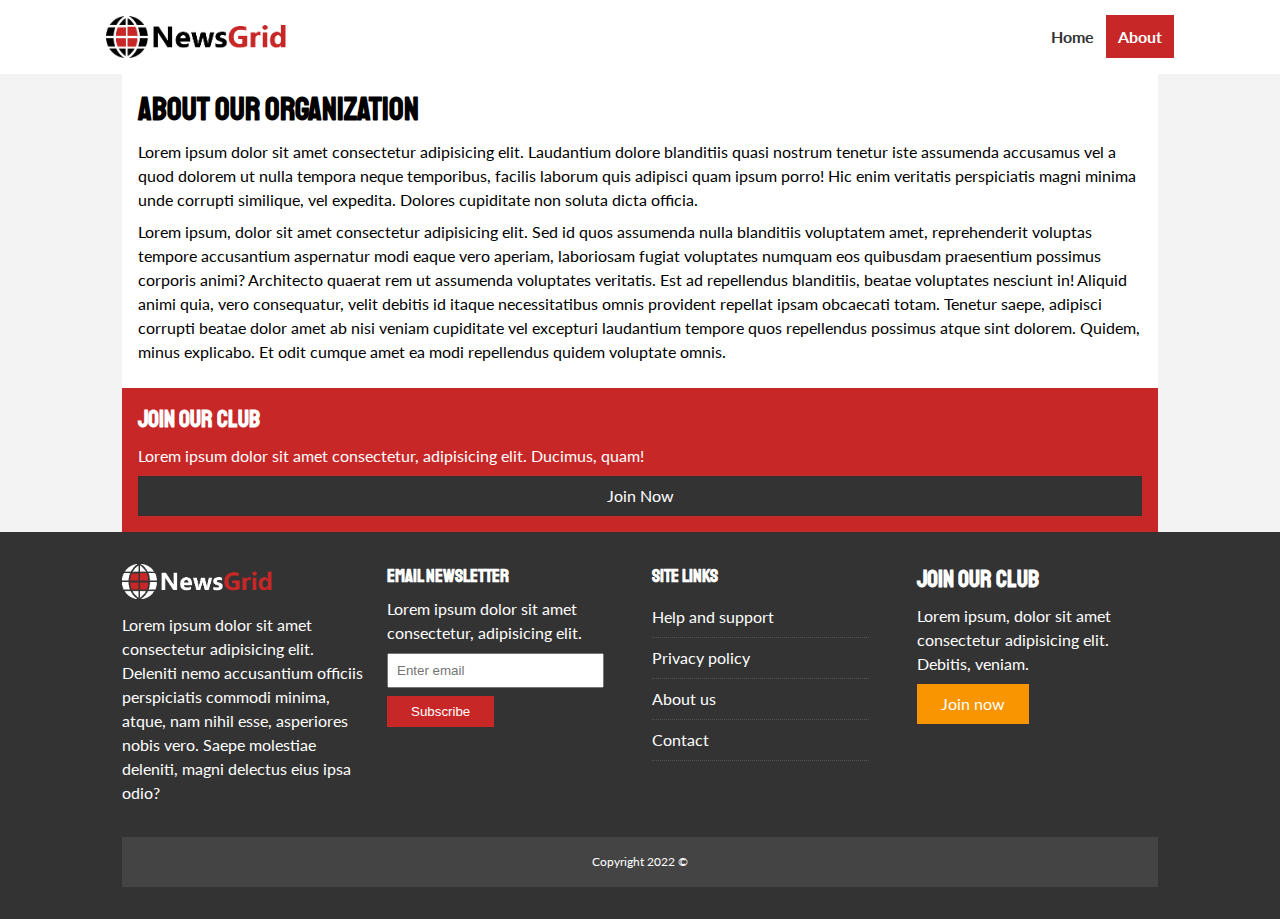
==== about.html @ 359295e4 "Added markup for the about page" ====
<!DOCTYPE html>
<html lang="en">
<head>
    <meta charset="UTF-8">
    <meta http-equiv="X-UA-Compatible" content="IE=edge">
    <meta name="viewport" content="width=device-width, initial-scale=1.0">
    <title>Newsgrid - About</title>
    <link rel="stylesheet" href="https://cdnjs.cloudflare.com/ajax/libs/font-awesome/6.2.1/css/all.min.css" integrity="sha512-MV7K8+y+gLIBoVD59lQIYicR65iaqukzvf/nwasF0nqhPay5w/9lJmVM2hMDcnK1OnMGCdVK+iQrJ7lzPJQd1w==" crossorigin="anonymous" referrerpolicy="no-referrer" />
    <link rel="stylesheet" href="css/style.css">
    <link rel="stylesheet" media="screen and (max-width: 768px)" href="css/mobile.css">
    <link rel="shortcut icon" type="image/x-icon" href="favicon.ico">
    <link rel="preconnect" href="https://fonts.googleapis.com"><link rel="preconnect" href="https://fonts.gstatic.com" crossorigin><link href="https://fonts.googleapis.com/css2?family=Lato&family=Staatliches&display=swap" rel="stylesheet">
    
</head>
<body>

    <nav id="main-nav">
        <div class="container">

            <img src="img/logo.png" alt="NewsGrid" class="logo">
            <div class="social">
                <a href="facebook.com" target="_blank"><i class="fab fa-facebook fa-2x"></i></a>
                <a href="twitter.com" target="_blank"><i class="fab fa-twitter fa-2x"></i></a>
                <a href="instagram.com" target="_blank"><i class="fab fa-instagram fa-2x"></i></a>
                <a href="youtube.com" target="_blank"><i class="fab fa-youtube fa-2x"></i></a>
            </div>
            <ul>
                <li><a href="index.html">Home</a></li>
                <li><a href="about.html" class="current">About</a></li>
            </ul>
        </div>
    </nav>


   <section id="about">
    <div class="container">
        <div class="page-container">
            <article class="card">
                <h1 class="l-jeading">About our organization</h1>
                <p>Lorem ipsum dolor sit amet consectetur adipisicing elit. Laudantium dolore blanditiis quasi nostrum tenetur iste assumenda accusamus vel a quod dolorem ut nulla tempora neque temporibus, facilis laborum quis adipisci quam ipsum porro! Hic enim veritatis perspiciatis magni minima unde corrupti similique, vel expedita. Dolores cupiditate non soluta dicta officia.</p>
                <p>Lorem ipsum, dolor sit amet consectetur adipisicing elit. Sed id quos assumenda nulla blanditiis voluptatem amet, reprehenderit voluptas tempore accusantium aspernatur modi eaque vero aperiam, laboriosam fugiat voluptates numquam eos quibusdam praesentium possimus corporis animi? Architecto quaerat rem ut assumenda voluptates veritatis. Est ad repellendus blanditiis, beatae voluptates nesciunt in! Aliquid animi quia, vero consequatur, velit debitis id itaque necessitatibus omnis provident repellat ipsam obcaecati totam. Tenetur saepe, adipisci corrupti beatae dolor amet ab nisi veniam cupiditate vel excepturi laudantium tempore quos repellendus possimus atque sint dolorem. Quidem, minus explicabo. Et odit cumque amet ea modi repellendus quidem voluptate omnis.</p>

            </article>

            <aside class="card bg-primary">
                <h2>Join our club</h2>
                <p>Lorem ipsum dolor sit amet consectetur, adipisicing elit. Ducimus, quam!</p>
                <a href="#" class="btn btn-dark btn-block">Join Now</a>
            </aside>
        </div>
    </div>
   </section>

    <!-- footer-->
    <footer id="main-footer" class="py-2">

        <div class="container footer-container">
            <div>
                <img src="img/logo_light.png" alt="Newsgrid">
                <p>
                    Lorem ipsum dolor sit amet consectetur adipisicing elit. Deleniti nemo accusantium officiis perspiciatis commodi minima, atque, nam nihil esse, asperiores nobis vero. Saepe molestiae deleniti, magni delectus eius ipsa odio?
                </p>
            </div>
                <div>
                <h3>Email Newsletter</h3>
                <p>Lorem ipsum dolor sit amet consectetur, adipisicing elit.</p>
                <form>
                    <input type="email" placeholder="Enter email">
                    <input type="submit" value="Subscribe" class="btn btn-primary">
                </form>
                </div>
            
            <div>
                <h3>Site links</h3>
                <ul class="list">
                    <li><a href="#">Help and support</a></li>
                    <li><a href="#">Privacy policy</a></li>
                    <li><a href="#">About us</a></li>
                    <li><a href="#">Contact</a></li>
                </ul>
            </div>
            <div>
                <h2>Join our club</h2>
                <p>Lorem ipsum, dolor sit amet consectetur adipisicing elit. Debitis, veniam.</p>
                <a href="" class="btn btn-secondary">Join now</a>
            </div>
            <div><p>Copyright 2022 &copy;</p></div>
        </div>
    </footer>
</body>
</html>
---- css/style.css ----
:root {
    --primary-color: #C72727;
    --secondary-color: #F99500;
    --light-color: #F3F3F3;
    --dark-color: #333;
    --max-width: 1100px;
}

.category {
    --sports-color: #F99500;
    --ent-color: #A66BBE;
    --tech-color: #009CFF;
}

* {
    margin:0;
    padding: 0;
    box-sizing: border-box;
}

body {
    font-family: 'Lato', sans-serif;
    line-height: 1.5;;
    background: var(--light-color);
}

a{
    color: #333;
    text-decoration: none;
}

ul {
    list-style: none;
}

p {
    margin: .5rem 0;
}

img {
    width: 100%;
}

h1, h2, h3, h4, h5, h6  {
    font-family: 'Staatliches', cursive;
    margin-bottom: .55rem;
    line-height: 1.3;
}

/* utility */

.container {
    max-width: var(--max-width);
    margin: auto;
    padding: 0 2rem;
    overflow: hidden;
}

.category {
    display: inline-block;
    color: #FFF;
    font-size: 0.55 rem;
    text-transform: uppercase;
    padding: 0.4rem 0.6rem;
    border-radius: 15px;
    margin-bottom: 0.5rem;
}

.category-sports {
    background: var(--sports-color);
}

.category-ent {
    background: var(--ent-color);
}

.category-tech {
    background: var(--tech-color);
}

.btn {
    display: inline-block;
    border: none;
    background: var(--dark-color);
    color: #FFF;
    padding: 0.5rem 1.5rem;

}

.btn-light {
    background: var(--light-color);
}

.btn-dark {
    background: #333;
}

.btn-primary {
    background: var(--primary-color);
}

.btn-secondary {
    background: var(--secondary-color);
}

.btn:hover {
    opacity: 0.9;
}

.btn-block {
    display: block;
    width: 100%;
    text-align: center;
}

.card {
    background: #FFF;
    padding: 1rem;
}

.bg-dark {
    background: var(--dark-color);
    color: #FFF;
}

.bg-primary {
    background: var(--primary-color);
    color: #FFF;
}

.bg-secondary {
    background: var(--secondary-color);
    color: #FFF;
}

.bg-dark h1,
.bg-dark h2,
.bg-dark h3,
.bg-dark a,
.bg-primary h1,
.bg-primary h2,
.bg-primary h3,
.bg-primary a,
.bg-secondary h1,
.bg-secondary h2,
.bg-secondary h3,
.bg-secondary a {
    color: #FFF;
}


.py-1 {
    padding: 1.5rem 0;
}

.py-2 {
    padding: 2rem 0;
}
.py-3 {
    padding: 3rem 0;
}

.p{
    padding: 1.5rem;
}

.p2{
    padding: 2rem;
}
.p3 {
    padding: 3rem;
}

.list li {
    padding: .5rem 0;
    border-bottom: #555 dotted 1px;
    width: 90%;
}

.list li a:hover {
    color: var(--primary-color) !important;
}

/* navigation */

#main-nav {
    background: #FFF;
    position: sticky;
    top: 0;
    z-index: 2;
}

#main-nav .container {
    display: grid;
    grid-template-columns: 6fr 3fr 2fr;
    padding: 1rem;
    align-items: center;

}

#main-nav .logo {
    width: 180px;
}

#main-nav ul {
    justify-self: end;
    display: flex;
}

#main-nav ul li a {
    padding: .75rem;
    font-weight: bold;
}

#main-nav ul li a.current {
    background: var(--primary-color);
    color: #FFF;
}

#main-nav ul li a:hover{
    background: var(--light-color);
    color: var(--dark-color);
}

#main-nav .social {
    justify-self: center;

}

#main-nav .social i {
    color: #777;
    margin-right: .5rem;
}

/* Showcase */

#showcase {
    color: #FFF;
    background: #333;
    padding: 2rem;
    position: relative;
}

#showcase:before {
    content: '';
    background: url('../img/featured.jpg') no-repeat center center/cover;
    position: absolute;
    top: 0;
    left: 0;
    width: 100%;
    height: 100%;
    opacity: 0.4;
}
#showcase .showcase-container {
    display: grid;
    grid-template-columns: repeat(2,1fr);
    justify-content: center;
    align-items: center;
    height: 50vh;
}

#showcase .showcase-content {
    z-index: 1;
}

#showcase .showcase-content p {
    margin-bottom: 1rem;
}

/* home articles */

#home-articles .articles-container {
    display: grid;
    grid-template-columns: repeat(3, 1fr);
    grid-gap: 1rem;
}

#home-articles .articles-container > *:first-child, #home-articles .articles-container > *:last-child  {
    display: grid;
    grid-template-columns: repeat(2,1fr);
    grid-gap: 1rem;
    grid-column: 1 / span 2;
    align-items: center;
}

#home-articles .articles-container > *:last-child {
    grid-column: 2 / span 2;
}

/* footer */

#main-footer {
    background: var(--dark-color);
    color: #FFF;
}

#main-footer img {
    width: 150px;
}
#main-footer a {
    color: #FFF;
}

#main-footer .footer-container {
    display: grid;
    grid-template-columns: repeat(4, 1fr);
    grid-gap: 1.5rem;
}

#main-footer .footer-container > *:last-child {
    background: #444;
    grid-column: 1 / span 4;
    text-align: center;
    padding: 0.5rem;
    font-size: 0.75rem;
    
}

#main-footer .footer-container input[type='email'] {
    width: 90%;
    padding: 0.5rem;
    margin-bottom: 0.5rem;
}

#main-footer .footer innput[type='submit'] {
    width: 90%
}
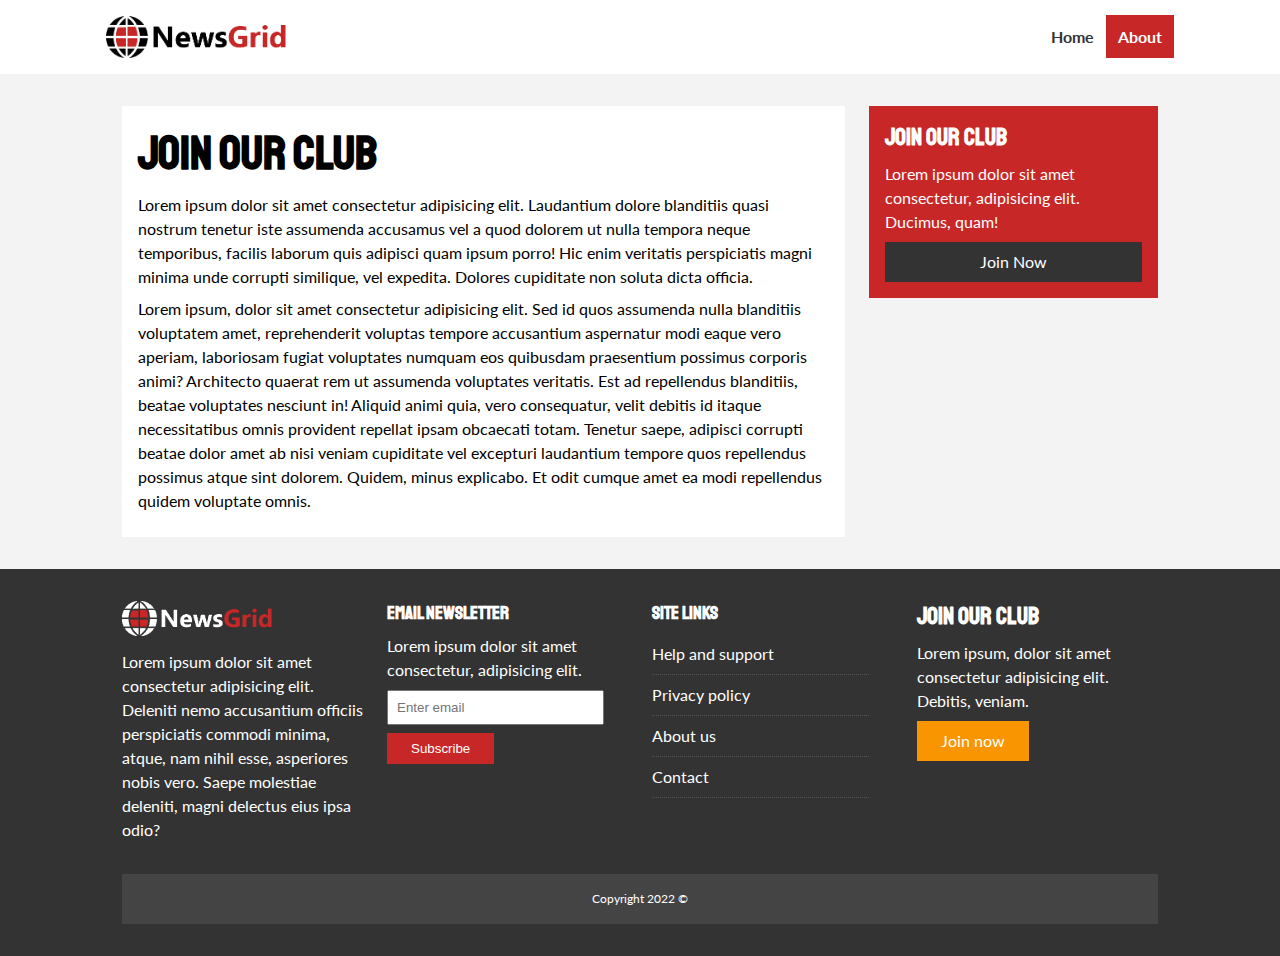
==== commit c5d27e21: "Added styling for the article page" ====
--- a/about.html
+++ b/about.html
@@ -36,10 +36,9 @@
     <div class="container">
         <div class="page-container">
             <article class="card">
-                <h1 class="l-jeading">About our organization</h1>
+                <h1 class="l-heading">Join our club</h1>
                 <p>Lorem ipsum dolor sit amet consectetur adipisicing elit. Laudantium dolore blanditiis quasi nostrum tenetur iste assumenda accusamus vel a quod dolorem ut nulla tempora neque temporibus, facilis laborum quis adipisci quam ipsum porro! Hic enim veritatis perspiciatis magni minima unde corrupti similique, vel expedita. Dolores cupiditate non soluta dicta officia.</p>
                 <p>Lorem ipsum, dolor sit amet consectetur adipisicing elit. Sed id quos assumenda nulla blanditiis voluptatem amet, reprehenderit voluptas tempore accusantium aspernatur modi eaque vero aperiam, laboriosam fugiat voluptates numquam eos quibusdam praesentium possimus corporis animi? Architecto quaerat rem ut assumenda voluptates veritatis. Est ad repellendus blanditiis, beatae voluptates nesciunt in! Aliquid animi quia, vero consequatur, velit debitis id itaque necessitatibus omnis provident repellat ipsam obcaecati totam. Tenetur saepe, adipisci corrupti beatae dolor amet ab nisi veniam cupiditate vel excepturi laudantium tempore quos repellendus possimus atque sint dolorem. Quidem, minus explicabo. Et odit cumque amet ea modi repellendus quidem voluptate omnis.</p>
-
             </article>
 
             <aside class="card bg-primary">
--- a/css/style.css
+++ b/css/style.css
@@ -148,6 +148,21 @@
     color: #FFF;
 }
 
+/* inner grid container */
+.page-container {
+    display: grid;
+    grid-template-columns: 5fr 2fr;
+    margin: 2rem 0;
+    grid-gap: 1.5rem;
+}
+
+.page-container > *:first-child {
+    grid-row: 1 / span 3;
+}
+
+.l-heading {
+    font-size: 3rem;
+}
 
 .py-1 {
     padding: 1.5rem 0;
@@ -287,6 +302,18 @@
     grid-column: 2 / span 2;
 }
 
+article .meta {
+    display: flex;
+    justify-content: space-between;
+    align-items: center;
+    background-color: #eee;
+    padding: 0.5rem;
+}
+
+article .meta .category {
+    margin-top: 0.4rem;
+}
+
 /* footer */
 
 #main-footer {
